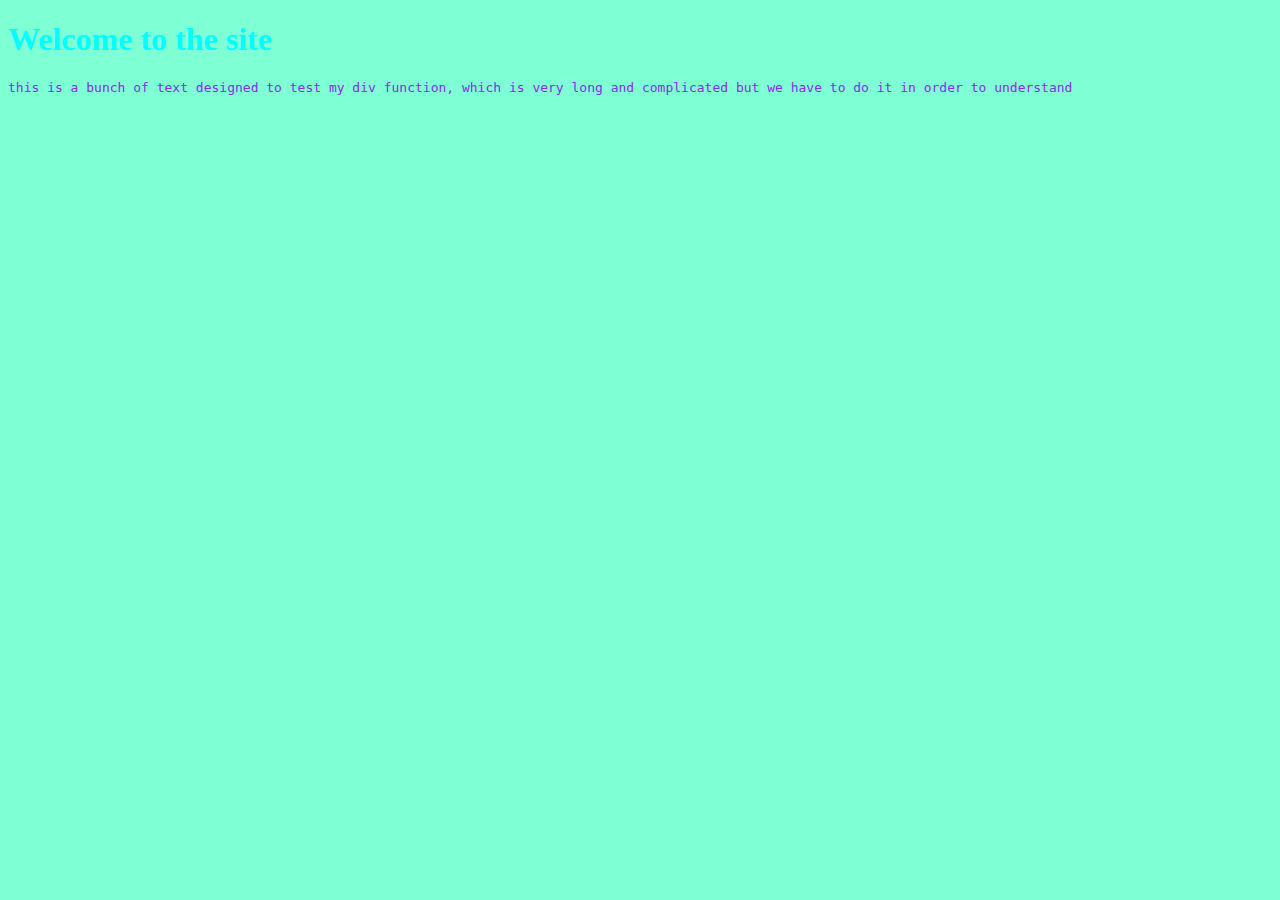
==== index.html @ b55994a8 "First upload" ====
<!DOCTYPE html>

<html>
  <head>

      <link rel = "stylesheet" href = "mystyle.css">
      
     
      
  </head> 
    
    <body>
    
        <h1>Welcome to the site</h1>
    
    
     <p>this is a bunch of text designed to test my div function, which is very long and complicated but we have to do it in order to understand</p>
    
    
    
    </body>

</html>
---- mystyle.css ----
h1{
    font-family: cursive;
    color: aqua;
    
}

p{
    
    font-family: monospace;
    color:blueviolet
    
}

body{
    
    background-color: aquamarine;
}
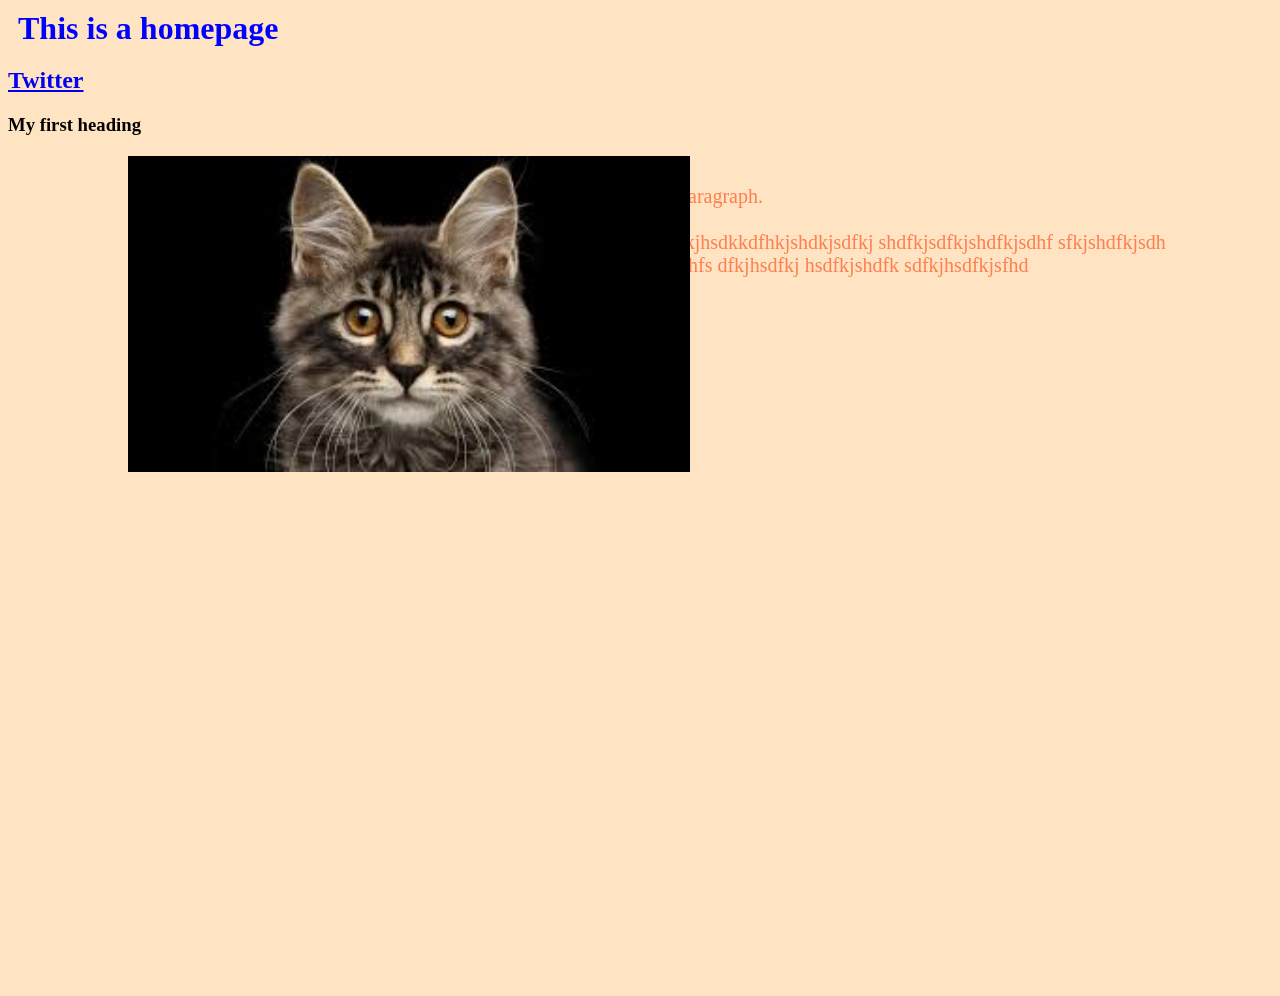
==== commit 4b64ba8b: "version 2 update of the homepage" ====
--- a/index.html
+++ b/index.html
@@ -1,23 +1,25 @@
 <!DOCTYPE html>
 
 <html>
-  <head>
 
-      <link rel = "stylesheet" href = "mystyle.css">
-      
-     
-      
-  </head> 
+<head>  
+    
+    <link rel = "stylesheet" href="mystyle.css">
+    
+</head>
     
     <body>
     
-        <h1>Welcome to the site</h1>
-    
-    
-     <p>this is a bunch of text designed to test my div function, which is very long and complicated but we have to do it in order to understand</p>
-    
-    
+        <h1>This is a homepage</h1>
+        <h2> 
+            <a href="https://twitter.com/?lang=en">Twitter</a> </h2>
+        
+        <h3>My first heading</h3>
+        
+        <p>My first paragraph. <br><br>dkhfkjsdfkjhsdkkdfhkjshdkjsdfkj shdfkjsdfkjshdfkjsdhf sfkjshdfkjsdh <br>fkjsdfkjsdhfs  dfkjhsdfkj hsdfkjshdfk sdfkjhsdfkjsfhd </p>
+        
+        <div id ="test"><img src="cat.jpeg" width="50%" ></div>
     
     </body>
+</html>
 
-</html>--- a/mystyle.css
+++ b/mystyle.css
@@ -1,17 +1,36 @@
+
+
 h1{
-    font-family: cursive;
-    color: aqua;
+      font-family: cursive;
+    color: blue;
+     margin: 10px;
+    
+    
     
 }
 
 p{
-    
-    font-family: monospace;
-    color:blueviolet
-    
+    z-index: -2;
+    position: fixed;
+     padding: 10px;
+    padding-left: 600px;
+   color: coral; 
+    font-size: 20px;
+  
+     
 }
 
 body{
     
-    background-color: aquamarine;
+   background-color: bisque; 
+}
+
+#test{
+    z-index: -1;
+    position: relative;
+    padding-bottom: 500px;
+    padding-left: 100px;
+    margin: 20px;
+    
+    
 }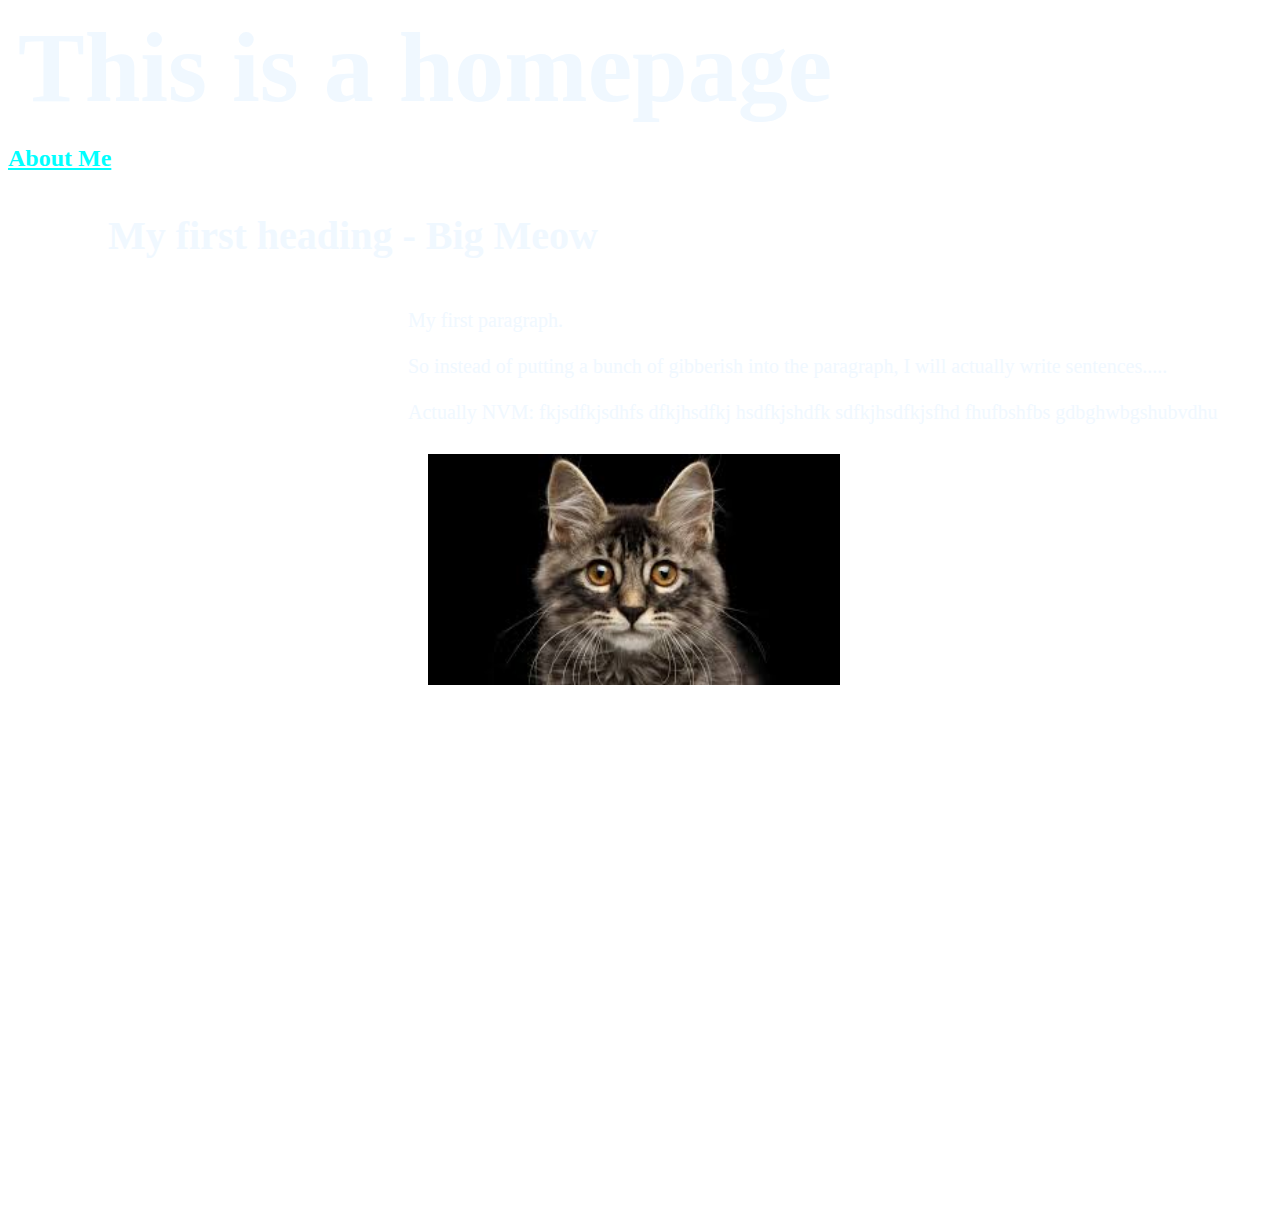
==== commit f5edbaba: "updated css and html" ====
--- a/index.html
+++ b/index.html
@@ -12,11 +12,11 @@
     
         <h1>This is a homepage</h1>
         <h2> 
-            <a href="https://twitter.com/?lang=en">Twitter</a> </h2>
+            <a href="webpages/About.html">About Me</a> </h2>
         
-        <h3>My first heading</h3>
+        <h3>My first heading - Big Meow</h3>
         
-        <p>My first paragraph. <br><br>dkhfkjsdfkjhsdkkdfhkjshdkjsdfkj shdfkjsdfkjshdfkjsdhf sfkjshdfkjsdh <br>fkjsdfkjsdhfs  dfkjhsdfkj hsdfkjshdfk sdfkjhsdfkjsfhd </p>
+        <p>My first paragraph. <br><br>So instead of putting a bunch of gibberish into the paragraph, I will actually write sentences.....<br><br>Actually NVM: fkjsdfkjsdhfs  dfkjhsdfkj hsdfkjshdfk sdfkjhsdfkjsfhd fhufbshfbs gdbghwbgshubvdhu </p>
         
         <div id ="test"><img src="cat.jpeg" width="50%" ></div>
     
--- a/mystyle.css
+++ b/mystyle.css
@@ -2,19 +2,27 @@
 
 h1{
       font-family: cursive;
-    color: blue;
+    color: aliceblue;
      margin: 10px;
-    
-    
-    
+     font-size: 100px;
+}
+
+a{
+    color: aqua;
+}
+
+h3{
+    color: aliceblue;
+    font-size: 40px;
+    padding-left: 100px;
 }
 
 p{
     z-index: -2;
-    position: fixed;
+    position: relative;
      padding: 10px;
-    padding-left: 600px;
-   color: coral; 
+    padding-left: 400px;
+    color: aliceblue; 
     font-size: 20px;
   
      
@@ -22,14 +30,14 @@
 
 body{
     
-   background-color: bisque; 
+   background-image: url(https://media2.giphy.com/media/QgSDig12UOZ0s/giphy.gif?cid=790b76115594c0225311fb633c3466c37d396292201fa27a&rid=giphy.gif);
 }
 
 #test{
     z-index: -1;
     position: relative;
     padding-bottom: 500px;
-    padding-left: 100px;
+    padding-left: 400px;
     margin: 20px;
     
     
